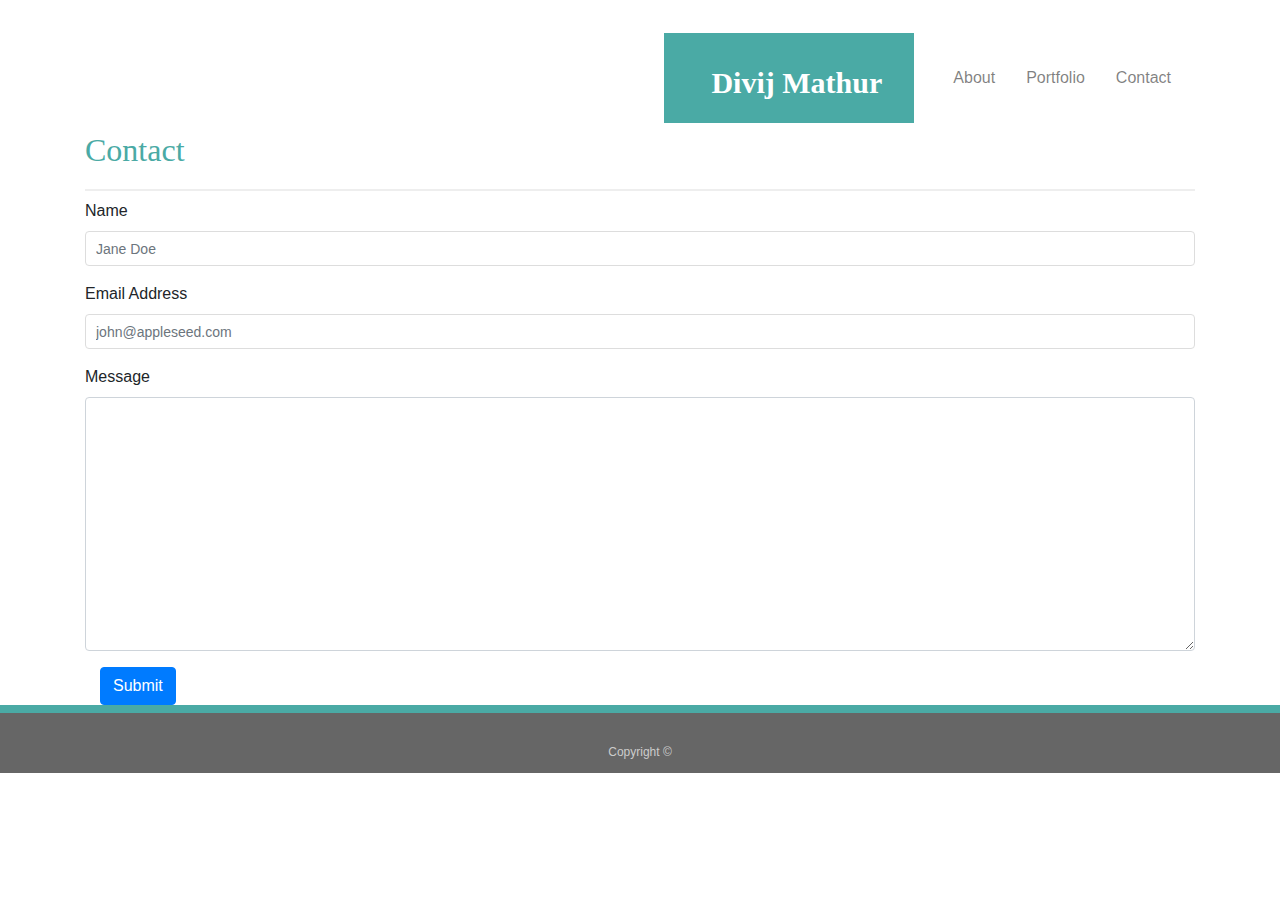
==== contact.html @ 9ff326c7 "Create contact.html" ====
<!doctype html>
<html lang="en-us">

<head>
  <meta charset="UTF-8">
  <title>Contact | Your Name</title>
  <link rel="stylesheet" type="text/css" href="style.css">
  <link rel="stylesheet" href="https://stackpath.bootstrapcdn.com/bootstrap/4.3.1/css/bootstrap.min.css" integrity="sha384-ggOyR0iXCbMQv3Xipma34MD+dH/1fQ784/j6cY/iJTQUOhcWr7x9JvoRxT2MZw1T" crossorigin="anonymous">
  <title>Portfolio about Me</title>
</head>
<body>

  <div class="wrapper">
    

          <header>
            <div class="container">
              <nav id="header" class="navbar navbar-expand-lg navbar-light">
                  <a id="logo" class="navbar-brand" href="index.html">Divij Mathur</a>
                      <button class="navbar-toggler" type="button" data-toggle="collapse" data-target="#navbarNav" aria-controls="navbarNav" aria-expanded="false" aria-label="Toggle Navigation">
                        <span class="navbar-toggler-icon"></span>
                      </button>
                      <div class="collapse navbar-collapse" id="navbarNav">
                        <ul class="navbar-nav ml-auto">
                          <li class="nav-item">
                            <a class="nav-link" href="index.html">About<span class="sr-only">(current)</span></a>
                          </li>
                          <li class="nav-item">
                              <a class="nav-link" href="portfolio.html">Portfolio</a>
                          </li>
                          <li class="nav-item">
                            <a class="nav-link" href="contact.html">Contact</a>
                          </li>
                        </ul>
                    </div>
                </nav>
            </div>
        </header>

          <div id="content" class="container">
            <h2>Contact</h2>
            <form>
                <div class="form-group">
                  <label for="formGroupExampleInput">Name</label>
                  <input type="text" class="form-control" id="formGroupExampleInput" placeholder="Jane Doe">
                </div>
                <div class="form-group">
                    <label for="exampleFormControlInput1">Email Address</label>
                    <input type="email" class="form-control" id="exampleFormControlInput1" placeholder="john@appleseed.com">
                  </div>
                  <div class="form-group">
                      <label for="exampleFormControlTextarea1">Message</label>
                      <textarea class="form-control" class="form-control" id="exampleFormControlTextarea1" rows="10"></textarea>
                    </div>
                  <div class="form-group-row">
                    <div class="col-sm-10">
                      <button type="submit" class="btn btn-primary">Submit</button>
                    </div>
                  </div>
              </form>
          </div>

      <div class="push"></div>
  </div>

  <footer class="sticky-bottom">
    <p id="copy">Copyright &copy</p>
  </footer>

  <script src="https://code.jquery.com/jquery-3.3.1.slim.min.js" integrity="sha384-q8i/X+965DzO0rT7abK41JStQIAqVgRVzpbzo5smXKp4YfRvH+8abtTE1Pi6jizo" crossorigin="anonymous"></script>
  <script src="https://cdnjs.cloudflare.com/ajax/libs/popper.js/1.14.7/umd/popper.min.js" integrity="sha384-UO2eT0CpHqdSJQ6hJty5KVphtPhzWj9WO1clHTMGa3JDZwrnQq4sF86dIHNDz0W1" crossorigin="anonymous"></script>
  <script src="https://stackpath.bootstrapcdn.com/bootstrap/4.3.1/js/bootstrap.min.js" integrity="sha384-JjSmVgyd0p3pXB1rRibZUAYoIIy6OrQ6VrjIEaFf/nJGzIxFDsf4x0xIM+B07jRM" crossorigin="anonymous"></script>

</body>
</html>
---- style.css ----
body {
  font-family: Arial, "Helvetica Neue", Helvetica, sans-serif;
  font-size: 18px;
  line-height: 34px;
  color: #777777;
  background: url("../images/concrete_seamless.png");
}

* {
  box-sizing: border-box;
}

/* general */

.container {
  width: 100%;
  max-width: 960px;
  margin: 0 auto;
  clear: both;
}

h1,
h2,
h3,
p {
  margin-bottom: 20px;
}

p:last-child {
  margin-bottom: 0;
}

h1,
h2,
h3 {
  font-family: Georgia, Times, "Times New Roman", serif;
  font-weight: 700;
  color: #4aaaa5;
}

h1 {
  padding-bottom: 20px;
  font-size: 30px;
  line-height: 49px;
  border-bottom: 3px solid #dddddd;
}

h2,
h3 {
  font-size: 22px;
}

/* header */

#masthead {
  position: fixed;
  z-index: 99;
  width: 100%;
  margin: 0 0 30px;
  overflow: auto;
  color: #ffffff;
  background: #ffffff;
  border-bottom: 2px solid #cccccc;
}

#logo {
  float: left;
  width: 250px;
  height: 90px;
  font-family: Georgia, Times, "Times New Roman", serif;
  font-size: 30px;
  font-weight: 700;
  line-height: 90px;
  color: #ffffff;
  text-align: center;
  text-decoration: none;
  background: #4aaaa5;
}

nav {
  float: right;
  margin-top: 25px;
}

nav a {
  display: inline-block;
  padding-left: 15px;
  margin-left: 15px;
  line-height: 18px;
  color: #999;
  text-decoration: none;
  border-left: 1px solid #efefef;
}

nav a:first-child {
  border-left: 0 none;
}

/* footer */

footer {
  padding: 30px 0;
  clear: both;
  font-size: 12px;
  color: #ffffff;
  color: #cccccc;
  text-align: center;
  background: #666666;
  border-top: 8px solid #4aaaa5;
  height: 50px;
}

h3, h2 {
  padding-bottom: 20px;
  margin-bottom: 15px;
  line-height: 22px;
  border-bottom: 2px solid #eeeeee;
}

/* main */

#main-container {
  padding-top: 130px;
  min-height: calc(100vh - 70px);
}

.main-section {
  float: left;
  width: 100%;
  max-width: 960px;
  padding: 30px;
  margin: 0 0 40px;
  background: #ffffff;
  border: 1px solid #dddddd;
}

/* portfolio page */

.work {
  position: relative;
  float: left;
  width: 274px;
  margin: 20px 0 25px;
  overflow: auto;
}

.work:nth-child(even) {
  margin-right: 40px;
}

.work img {
  width: 100%;
  border: 0 none;
  opacity: 0.8;
}

.work h3 {
  position: absolute;
  bottom: 20px;
  width: 100%;
  padding: 15px;
  margin-bottom: 0;
  font-weight: 300;
  line-height: 30px;
  color: #ffffff;
  text-align: center;
  background: #4aaaa5;
  border-bottom: 0;
}

.auth-image {
  float: left;
  width: 200px;
  height: auto;
  margin-top: 10px;
  margin-right: 25px;
}

/* contact page */

#contact-form ul {
  margin-bottom: 20px;
}

#contact-form li {
  margin-bottom: 10px;
}

label,
input[type=text],
input[type=email],
textarea {
  display: block;
  width: 100%;
}

input[type=text],
input[type=email],
textarea {
  height: 35px;
  padding: 0 10px;
  font-size: 14px;
  border: 1px solid #dddddd;
}

textarea {
  height: 200px;
}

input[type=submit] {
  padding: 10px 30px;
  font-size: 18px;
  color: #ffffff;
  cursor: pointer;
  background: #4aaaa5;
  border: 0 none;
}
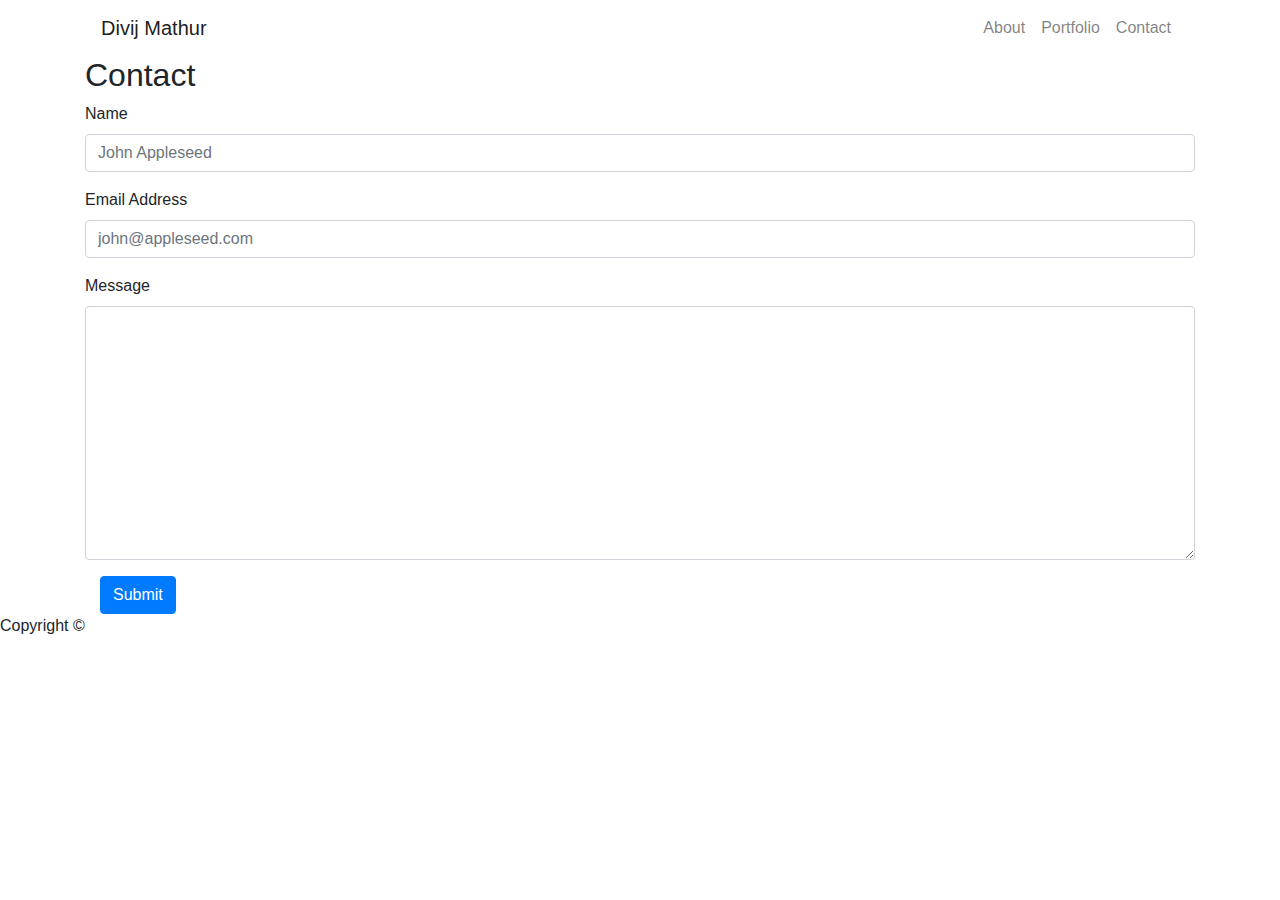
==== commit 6f9040dc: "made changes to contact page" ====
--- a/contact.html
+++ b/contact.html
@@ -3,8 +3,8 @@
 
 <head>
   <meta charset="UTF-8">
-  <title>Contact | Your Name</title>
-  <link rel="stylesheet" type="text/css" href="style.css">
+  <title>Contact | Divij Mathur</title>
+  <link rel="stylesheet" href="assets/css/style.css">
   <link rel="stylesheet" href="https://stackpath.bootstrapcdn.com/bootstrap/4.3.1/css/bootstrap.min.css" integrity="sha384-ggOyR0iXCbMQv3Xipma34MD+dH/1fQ784/j6cY/iJTQUOhcWr7x9JvoRxT2MZw1T" crossorigin="anonymous">
   <title>Portfolio about Me</title>
 </head>
@@ -14,6 +14,7 @@
     
 
           <header>
+
             <div class="container">
               <nav id="header" class="navbar navbar-expand-lg navbar-light">
                   <a id="logo" class="navbar-brand" href="index.html">Divij Mathur</a>
@@ -31,6 +32,7 @@
                           <li class="nav-item">
                             <a class="nav-link" href="contact.html">Contact</a>
                           </li>
+                        
                         </ul>
                     </div>
                 </nav>
@@ -41,16 +43,16 @@
             <h2>Contact</h2>
             <form>
                 <div class="form-group">
-                  <label for="formGroupExampleInput">Name</label>
-                  <input type="text" class="form-control" id="formGroupExampleInput" placeholder="Jane Doe">
+                  <label for="formGroupInput">Name</label>
+                  <input type="text" class="form-control" id="formGroupInput" placeholder="John Appleseed" required>
                 </div>
                 <div class="form-group">
-                    <label for="exampleFormControlInput1">Email Address</label>
-                    <input type="email" class="form-control" id="exampleFormControlInput1" placeholder="john@appleseed.com">
+                    <label for="exampleFormControl1">Email Address</label>
+                    <input type="email" class="form-control" id="exampleFormControl1" placeholder="john@appleseed.com" required>
                   </div>
                   <div class="form-group">
-                      <label for="exampleFormControlTextarea1">Message</label>
-                      <textarea class="form-control" class="form-control" id="exampleFormControlTextarea1" rows="10"></textarea>
+                      <label for="exampleFormControlText">Message</label>
+                      <textarea class="form-control" class="form-control" id="exampleFormControlText" rows="10" required></textarea>
                     </div>
                   <div class="form-group-row">
                     <div class="col-sm-10">
@@ -58,10 +60,13 @@
                     </div>
                   </div>
               </form>
+          
+          
           </div>
 
-      <div class="push"></div>
-  </div>
+      <div class="second"></div>
+  
+    </div>
 
   <footer class="sticky-bottom">
     <p id="copy">Copyright &copy</p>
